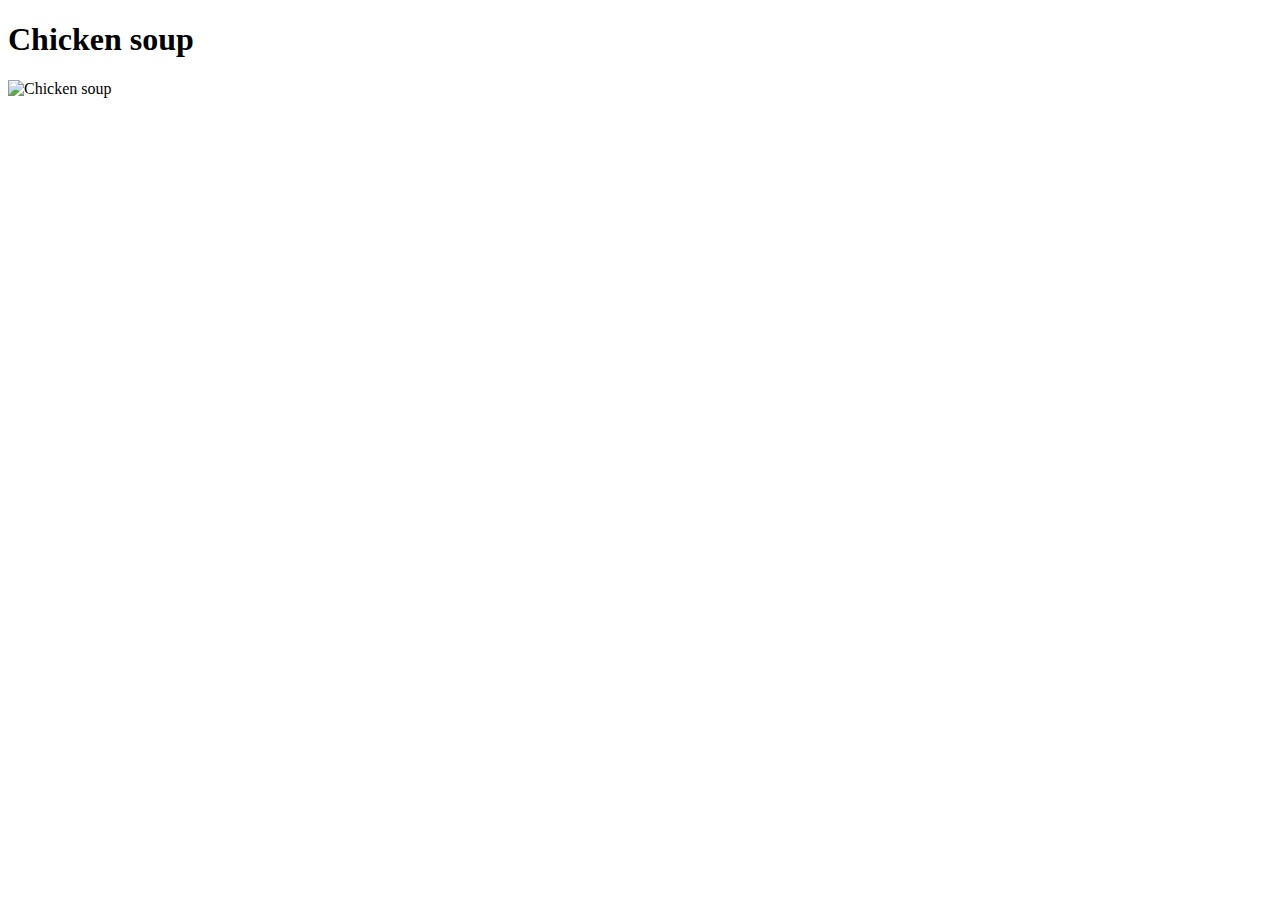
==== recipes/chicken-soup.html @ c7d507cb "Add index file and recipe file. Added a link and an image" ====
<!DOCTYPE html>
<html lang="en">
<head>
    <meta charset="UTF-8">
    <title>Odin Recipes</title>
</head>
<body>
    
    <h1>Chicken soup</h1>
    <img src="https://images.media-allrecipes.com/userphotos/9399313.jpg" alt="Chicken soup">

</body>
</html>
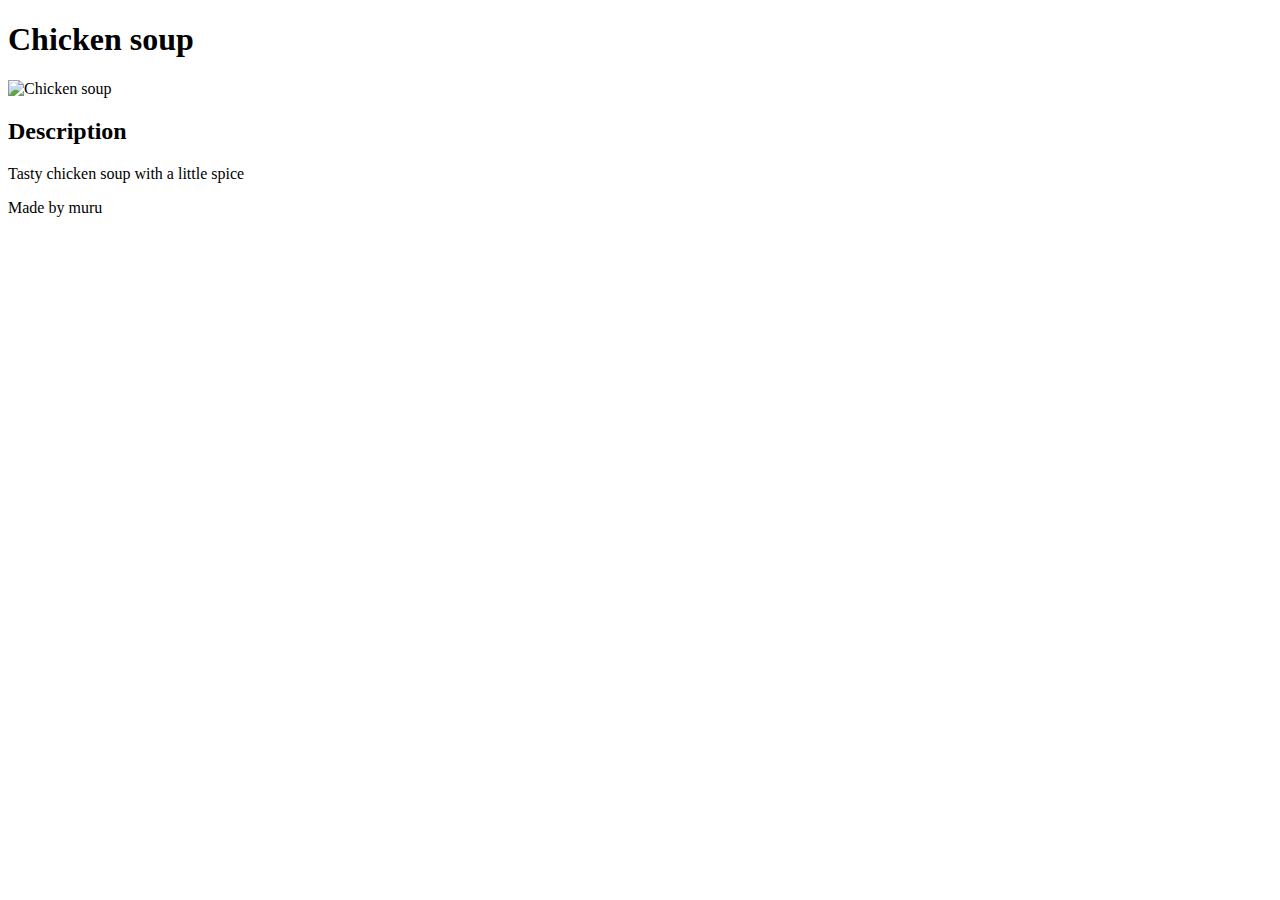
==== commit 97974de1: "added description of the recipe" ====
--- a/recipes/chicken-soup.html
+++ b/recipes/chicken-soup.html
@@ -8,6 +8,9 @@
     
     <h1>Chicken soup</h1>
     <img src="https://images.media-allrecipes.com/userphotos/9399313.jpg" alt="Chicken soup">
+    <h2>Description</h2>
+    <p>Tasty chicken soup with a little spice</p>
+    <p>Made by muru</p>
 
 </body>
 </html>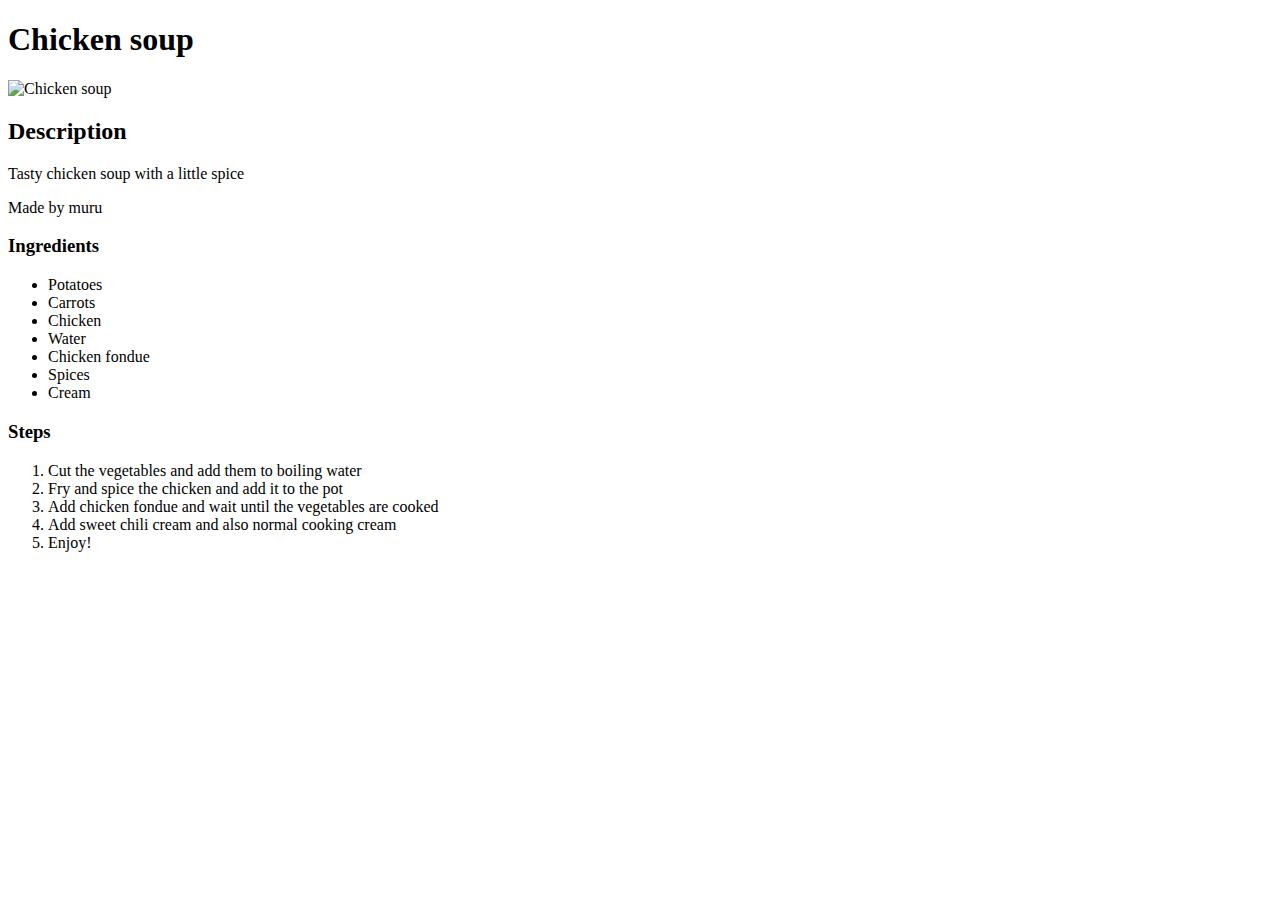
==== commit dd036d7b: "Added ingredients and steps" ====
--- a/recipes/chicken-soup.html
+++ b/recipes/chicken-soup.html
@@ -7,10 +7,28 @@
 <body>
     
     <h1>Chicken soup</h1>
-    <img src="https://images.media-allrecipes.com/userphotos/9399313.jpg" alt="Chicken soup">
+    <img src="https://www.peanutblossom.com/wp-content/uploads/2018/01/chickensoupforflu-16-720x720.jpg" alt="Chicken soup">
     <h2>Description</h2>
     <p>Tasty chicken soup with a little spice</p>
     <p>Made by muru</p>
+    <h3>Ingredients</h3>
+    <ul>
+        <li>Potatoes</li>
+        <li>Carrots</li>
+        <li>Chicken</li>
+        <li>Water</li>
+        <li>Chicken fondue</li>
+        <li>Spices</li>
+        <li>Cream</li>
+    </ul>
+    <h3>Steps</h3>
+    <ol>
+        <li>Cut the vegetables and add them to boiling water</li>
+        <li>Fry and spice the chicken and add it to the pot</li>
+        <li>Add chicken fondue and wait until the vegetables are cooked </li>
+        <li>Add sweet chili cream and also normal cooking cream</li>
+        <li>Enjoy!</li>
+    </ol>
 
 </body>
 </html>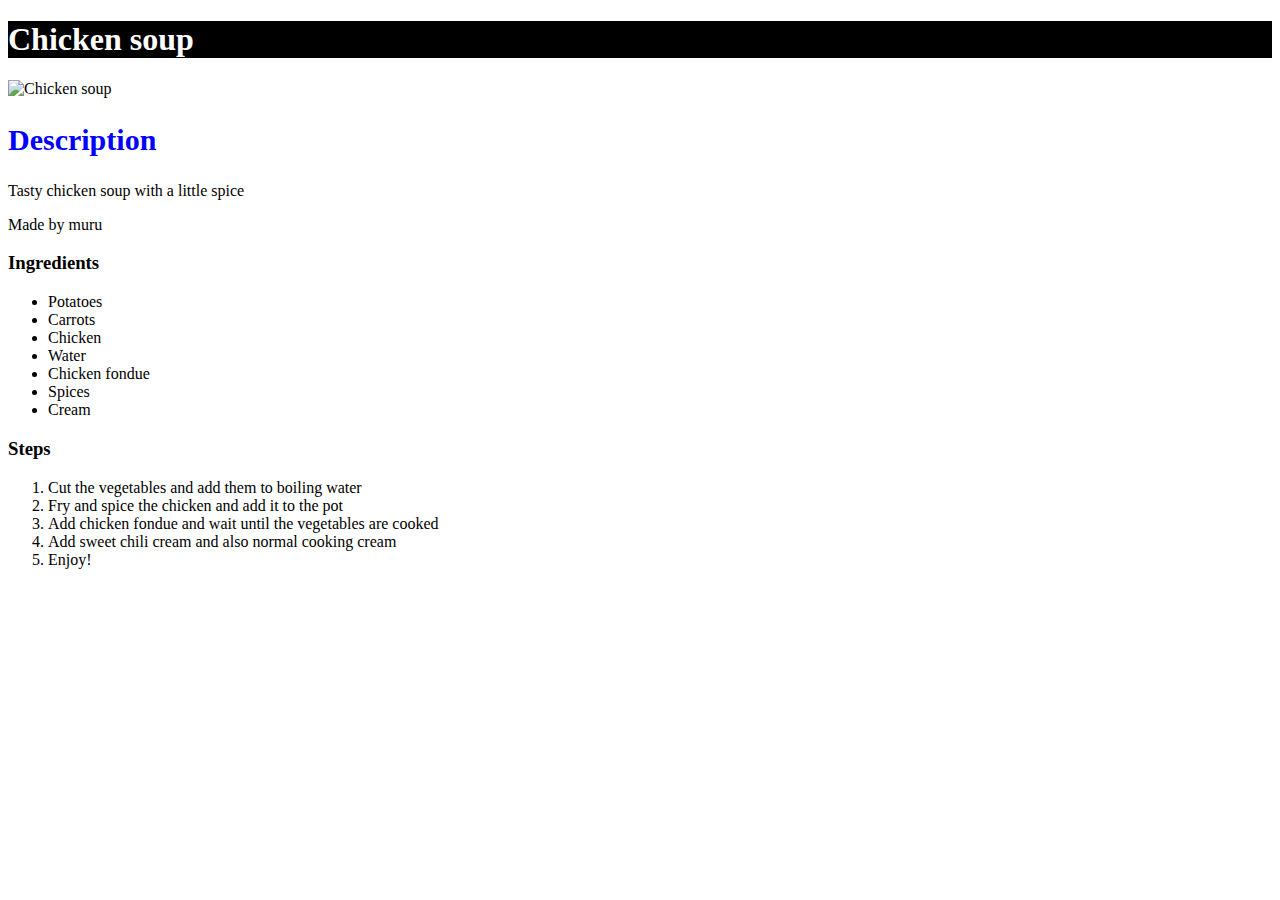
==== commit 4471be22: "add css file" ====
--- a/recipes/chicken-soup.html
+++ b/recipes/chicken-soup.html
@@ -1,14 +1,15 @@
 <!DOCTYPE html>
 <html lang="en">
 <head>
+    <link rel="stylesheet" href="../styles.css">
     <meta charset="UTF-8">
-    <title>Odin Recipes</title>
+    <title>Chicken Soup</title>
 </head>
 <body>
     
     <h1>Chicken soup</h1>
     <img src="https://www.peanutblossom.com/wp-content/uploads/2018/01/chickensoupforflu-16-720x720.jpg" alt="Chicken soup">
-    <h2>Description</h2>
+    <h2 class="chicken-desc">Description</h2>
     <p>Tasty chicken soup with a little spice</p>
     <p>Made by muru</p>
     <h3>Ingredients</h3>
--- a/styles.css
+++ b/styles.css
@@ -0,0 +1,9 @@
+h1 {
+    background-color: black;
+    color: white;
+}
+
+.chicken-desc {
+    font-size: 30px;
+    color: blue;
+}